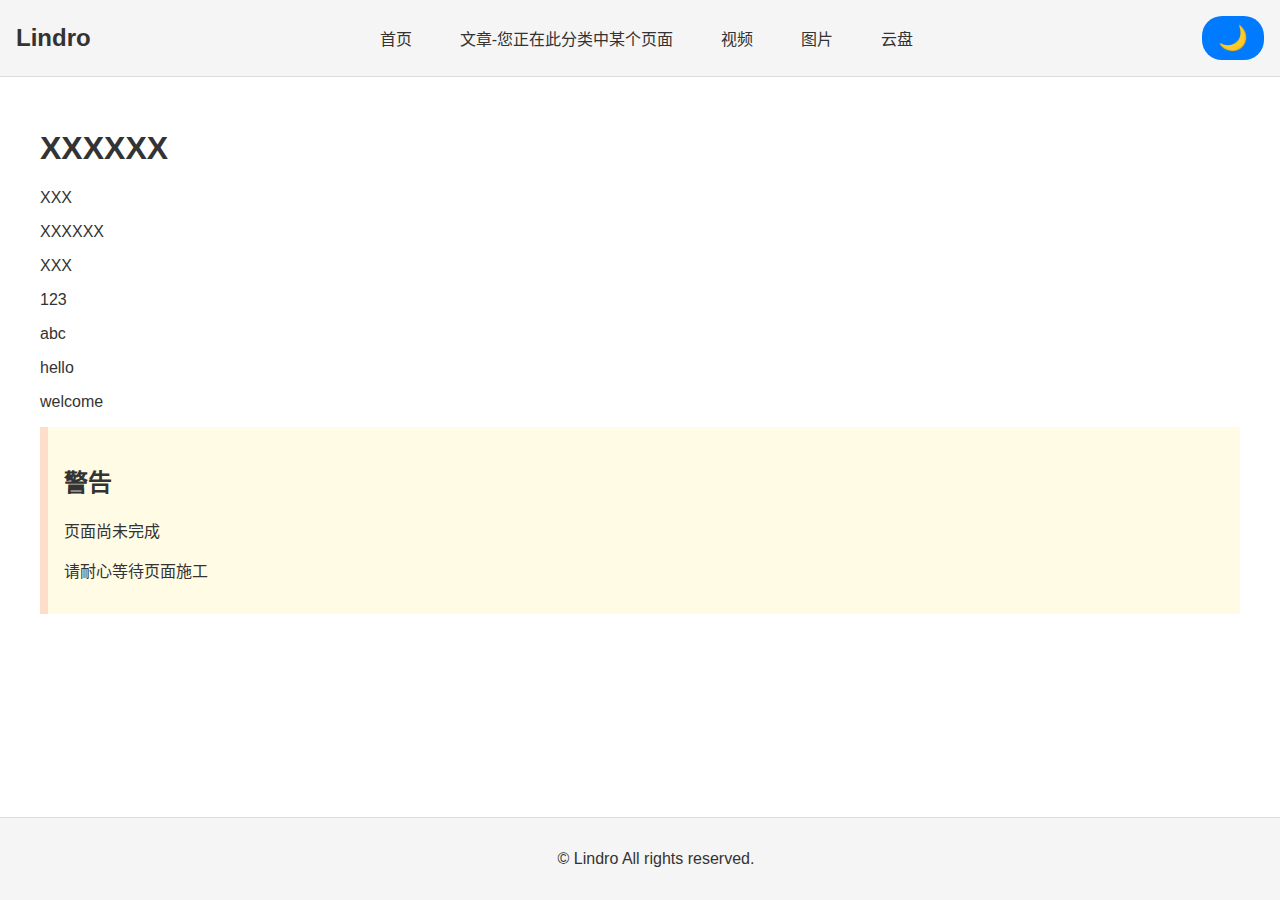
==== 20240808.html @ 1a359f98 "Update 20240808.html" ====
<!DOCTYPE html>
<html lang="zh-CN" id="theme">
<head>
    <meta charset="UTF-8">
    <meta name="viewport" content="width=device-width, initial-scale=1.0">
    <title>Lindro | 文章</title>
    <link rel="stylesheet" href="styles.css">
</head>
<body>
    <header>
        <div class="logo">Lindro</div>
        <nav>
            <ul>
                <li><a href="#">首页</a></li>
                <li><a href="#">文章-您正在此分类中某个页面</a></li>
                <li><a href="#">视频</a></li>
                <li><a href="#">图片</a></li>
                <li><a href="#">云盘</a></li>
            </ul>
        </nav>
        <!--<div class="auth-buttons">
            <label for="theme-toggle" class="theme-toggle">
                <input type="checkbox" id="theme-toggle" onchange="toggleTheme()" />
                <span class="slider round"></span>
            </label>
        </div>废案按钮-->
        <div class="theme-toggle">
            <button id="theme-button" onclick="toggleTheme()">🌙</button>
        </div>
    </header>
    <main>
        <h1>XXXXXX</h1>
        <p>XXX</p>
        <p>XXXXXX</p>
        <p>XXX</p>
        <p>123</p>
        <p>abc</p>
        <p>hello</p>
        <p>welcome</p>
        
        <section class="important">
            <h2>警告</h2>
            <p>页面尚未完成</p>
            <p>请耐心等待页面施工</p>
        </section>
    </main>
    <footer>
        <!--<nav>
            <ul>
                <li><a href="https://lindro.xyz">访问Lindro主站点</a></li>
                <li><a href="https://github.lindro.xyz/md5.html">进行MD5校验</a></li>
                <li><a href="#">正在施工的功能</a></li>
                <li><a href="#">正在施工的功能</a></li>
                <li><a href="#">正在施工的功能</a></li>
            </ul>
        </nav>废弃底部-->
        <p>&copy; Lindro All rights reserved.</p>
    </footer>
    <script src="script.js"></script>
</body>
</html>
---- styles.css ----
body {
    font-family: Arial, sans-serif;
    margin: 0;
    padding: 0;
    background-color: #fff;
    color: #333;
    transition: background-color 0.3s, color 0.3s;
}

header {
    display: flex;
    justify-content: space-between;
    align-items: center;
    padding: 1rem;
    background-color: #f5f5f5;
    border-bottom: 1px solid #ddd;
}

.logo {
    font-size: 1.5rem;
    font-weight: bold;
}

nav ul {
    list-style: none;
    display: flex;
    gap: 1rem;
    margin: 0;
    padding: 0;
}

nav a {
    text-decoration: none;
    color: #333;
    padding: 0.5rem 1rem;
    transition: background-color 0.3s;
}

nav a:hover {
    background-color: #ddd;
    border-radius: 4px;
}

.theme-toggle {
    display: flex;
    align-items: center;
}

#theme-button {
    background-color: #007bff;
    border: none;
    border-radius: 20px;
    color: #fff;
    font-size: 1.5rem;
    padding: 0.5rem 1rem;
    cursor: pointer;
    transition: background-color 0.3s;
}

#theme-button:hover {
    background-color: #0056b3;
}

main {
    padding: 2rem;
    max-width: 1200px;
    margin: 0 auto;
}

.sections {
    display: flex;
    gap: 2rem;
    flex-wrap: wrap;
}

.section {
    flex: 1;
    min-width: 200px;
    position: relative;
    padding-left: 20px;
}

.section::before {
    content: "";
    position: absolute;
    left: 0;
    top: 0;
    bottom: 0;
    width: 4px;
    background-color: #87ceeb;
    border-radius: 2px;
}

.section h2 {
    margin-bottom: 1rem;
}

.section ul {
    list-style: none;
    padding: 0;
    margin: 0;
}

.section li {
    margin-bottom: 0.5rem;
}

.section a {
    text-decoration: none;
    color: #007BFF;
    transition: color 0.3s;
}

.section a:hover {
    color: #0056b3;
    text-decoration: underline;
}

footer {
    text-align: center;
    padding: 1rem;
    background-color: #f5f5f5;
    border-top: 1px solid #ddd;
    position: fixed;
    width: 100%;
    bottom: 0;
}

/* Dark Mode Styles */
body.dark-theme {
    background-color: #1e1e1e;
    color: #e0e0e0;
}

body.dark-theme header,
body.dark-theme footer {
    background-color: #2c2c2c;
    border-color: #444;
}

body.dark-theme nav a {
    color: #e0e0e0;
}

body.dark-theme nav a:hover {
    background-color: #444;
}

body.dark-theme .section a {
    color: #1e90ff;
}

body.dark-theme .section a:hover {
    color: #87ceeb;
}

body.dark-theme #theme-button {
    background-color: #004080;
}

body.dark-theme #theme-button:hover {
    background-color: #002a4d;
}

/* Orange button styles for specific use */
.auth-buttons {
    display: flex;
    align-items: center;
}

.auth-btn {
    background-color: #ff7e00;
    color: white;
    border: none;
    padding: 0.5rem 1rem;
    cursor: pointer;
    border-radius: 50px; /* Makes the button pill-shaped */
    margin-left: 0.5rem;
    transition: background-color 0.3s ease;
}

.auth-btn:hover {
    background-color: #d96c00;
}

/* Important section styles */
.important {
    background-color: #fffbe5;
    border-left: 0.5rem solid #ffddcb;
    padding: 1rem;
}

/* Dark theme important section styles */
body.dark-theme .important {
    background-color: #3c3c3c;
    border-left: 0.5rem solid #555555;
}

/* Form button styles */
button {
    background-color: #ff7e00;
    color: white;
    border: none;
    padding: 0.5rem 1rem;
    cursor: pointer;
    border-radius: 50px;
    transition: background-color 0.3s ease;
}

button:hover {
    background-color: #d96c00;
}
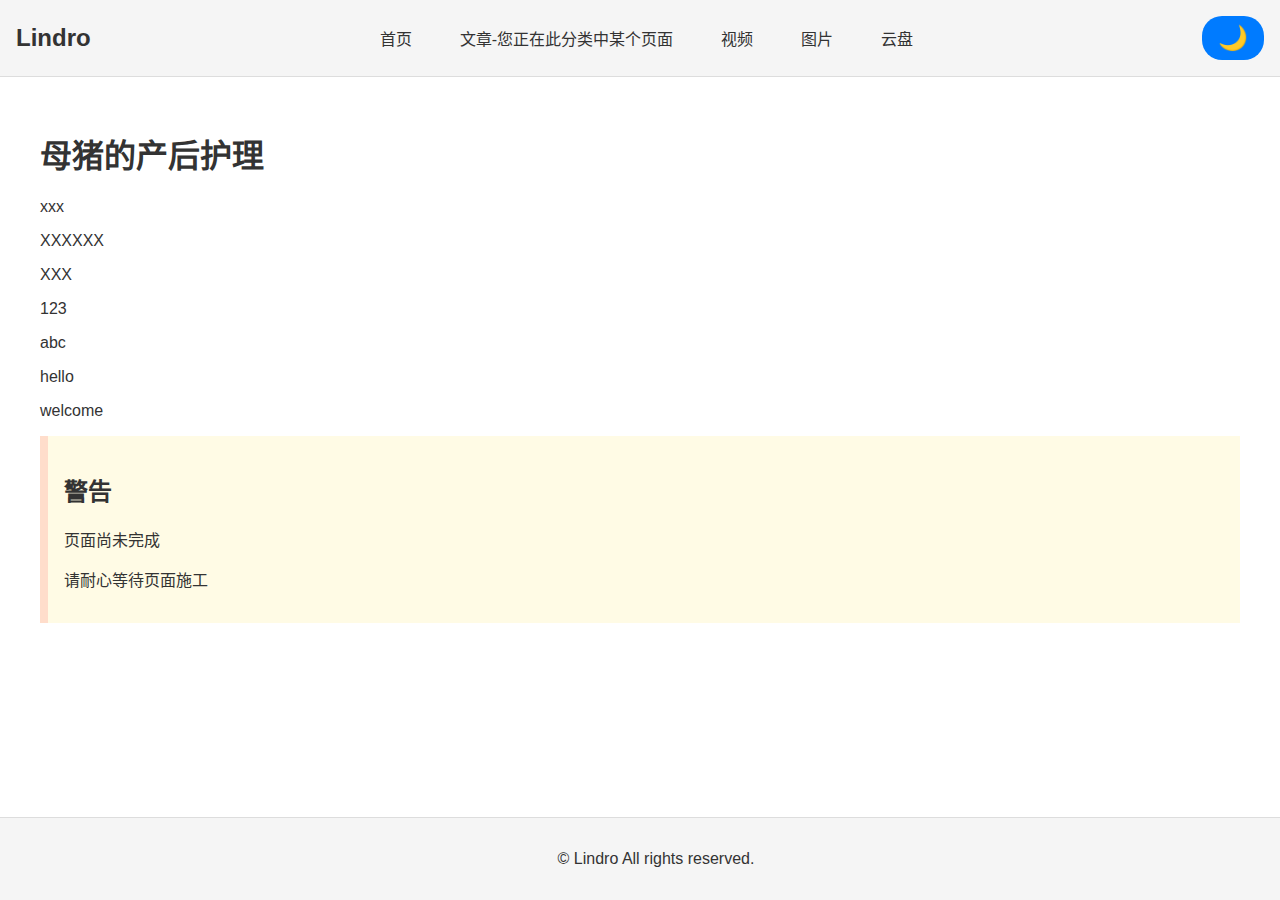
==== commit 43aa4f52: "Update 20240808.html" ====
--- a/20240808.html
+++ b/20240808.html
@@ -11,7 +11,7 @@
         <div class="logo">Lindro</div>
         <nav>
             <ul>
-                <li><a href="#">首页</a></li>
+                <li><a href="https://www.lindro.net">首页</a></li>
                 <li><a href="#">文章-您正在此分类中某个页面</a></li>
                 <li><a href="#">视频</a></li>
                 <li><a href="#">图片</a></li>
@@ -29,8 +29,8 @@
         </div>
     </header>
     <main>
-        <h1>XXXXXX</h1>
-        <p>XXX</p>
+        <h1>母猪的产后护理</h1>
+        <p>xxx</p>
         <p>XXXXXX</p>
         <p>XXX</p>
         <p>123</p>
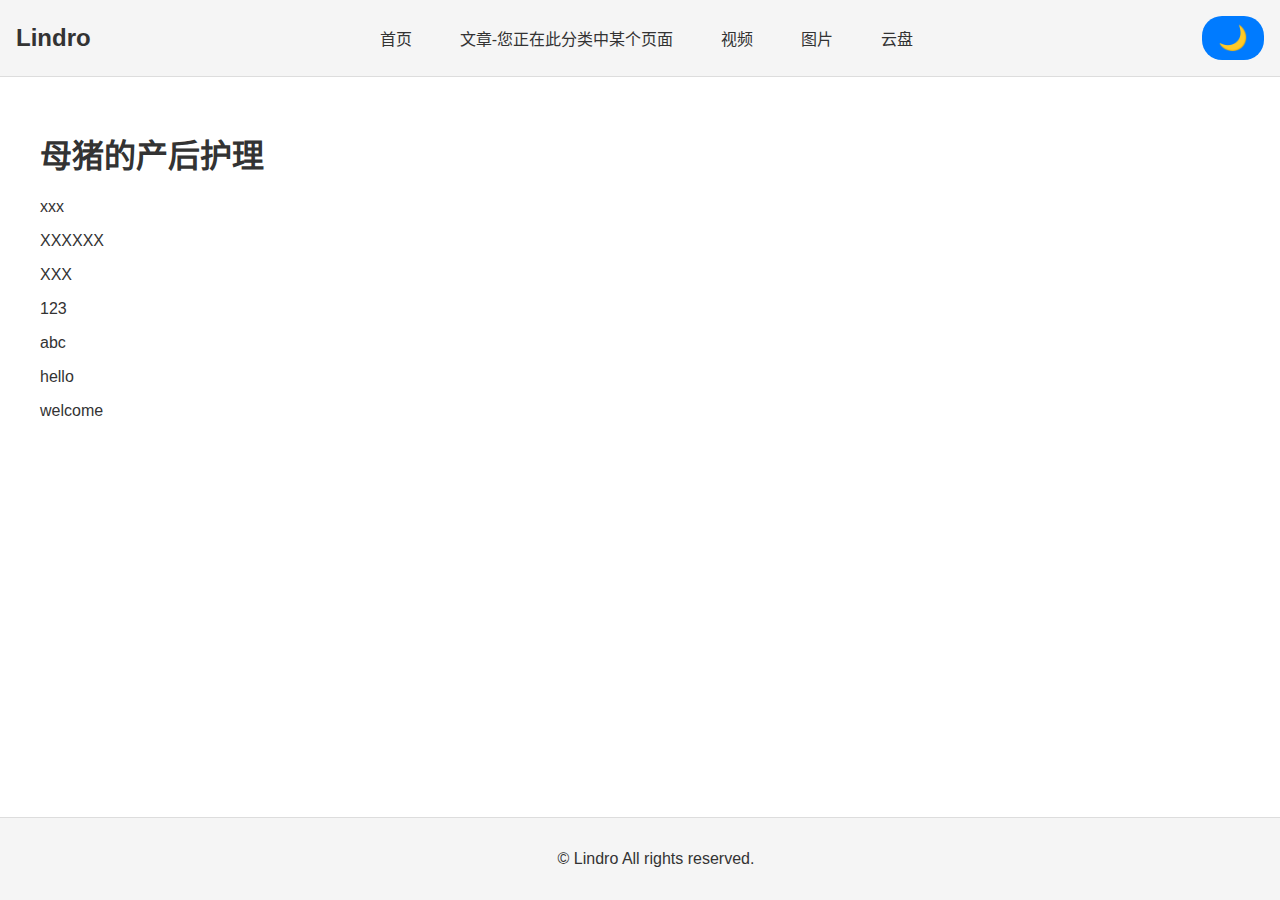
==== commit c76318a8: "Update 20240808.html" ====
--- a/20240808.html
+++ b/20240808.html
@@ -38,11 +38,11 @@
         <p>hello</p>
         <p>welcome</p>
         
-        <section class="important">
+        <!--<section class="important">
             <h2>警告</h2>
             <p>页面尚未完成</p>
             <p>请耐心等待页面施工</p>
-        </section>
+        </section>-->
     </main>
     <footer>
         <!--<nav>
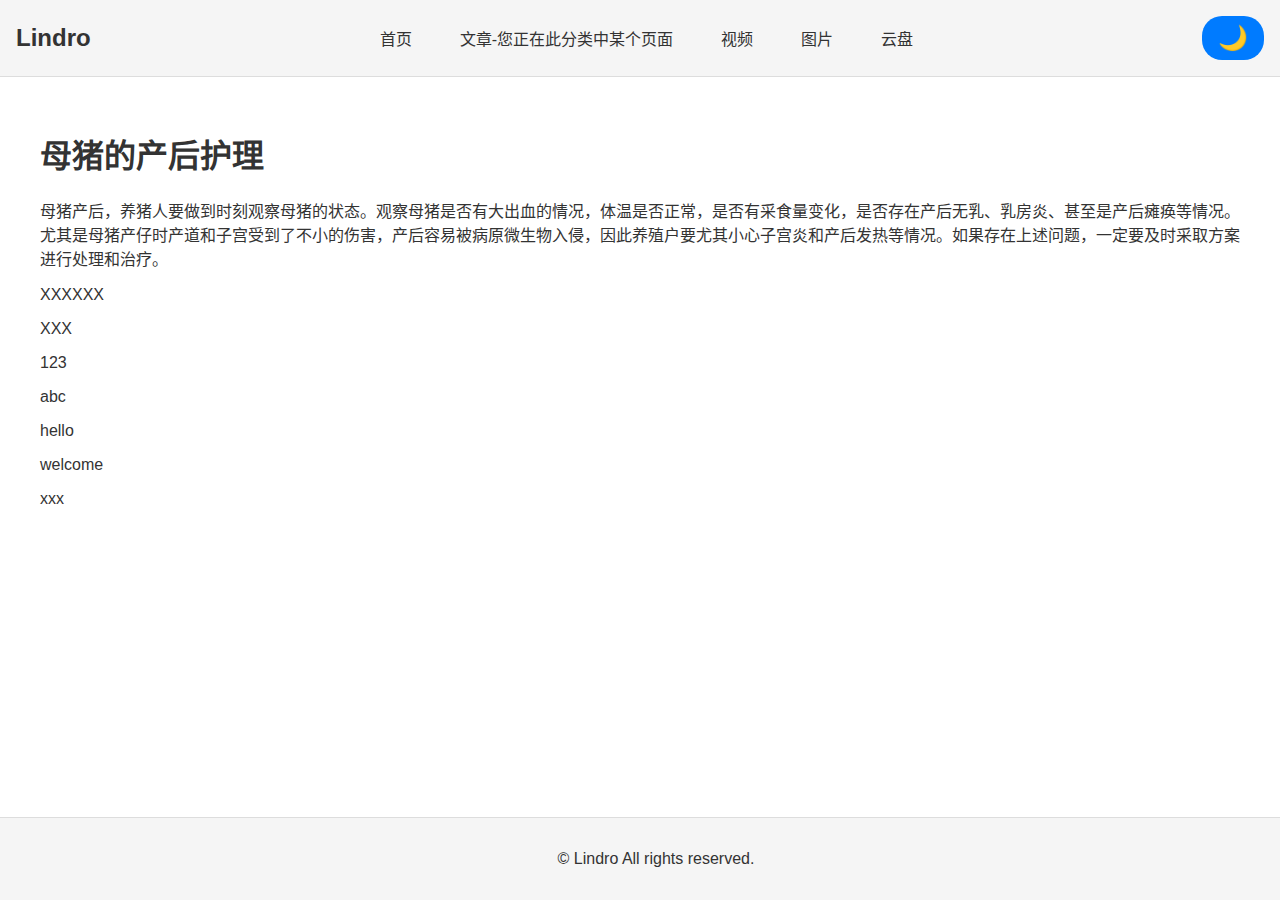
==== commit 6c0b804a: "Update 20240808.html" ====
--- a/20240808.html
+++ b/20240808.html
@@ -3,7 +3,7 @@
 <head>
     <meta charset="UTF-8">
     <meta name="viewport" content="width=device-width, initial-scale=1.0">
-    <title>Lindro | 文章</title>
+    <title>Lindro | 文章</title> <!--标签页名称-->
     <link rel="stylesheet" href="styles.css">
 </head>
 <body>
@@ -29,14 +29,15 @@
         </div>
     </header>
     <main>
-        <h1>母猪的产后护理</h1>
-        <p>xxx</p>
+        <h1>母猪的产后护理</h1> <!--标题-->
+        <p>母猪产后，养猪人要做到时刻观察母猪的状态。观察母猪是否有大出血的情况，体温是否正常，是否有采食量变化，是否存在产后无乳、乳房炎、甚至是产后瘫痪等情况。尤其是母猪产仔时产道和子宫受到了不小的伤害，产后容易被病原微生物入侵，因此养殖户要尤其小心子宫炎和产后发热等情况。如果存在上述问题，一定要及时采取方案进行处理和治疗。</p>  <!--文章的第一行-->
         <p>XXXXXX</p>
         <p>XXX</p>
         <p>123</p>
         <p>abc</p>
         <p>hello</p>
         <p>welcome</p>
+        <p>xxx</p> <!--文章第最后一行-->
         
         <!--<section class="important">
             <h2>警告</h2>
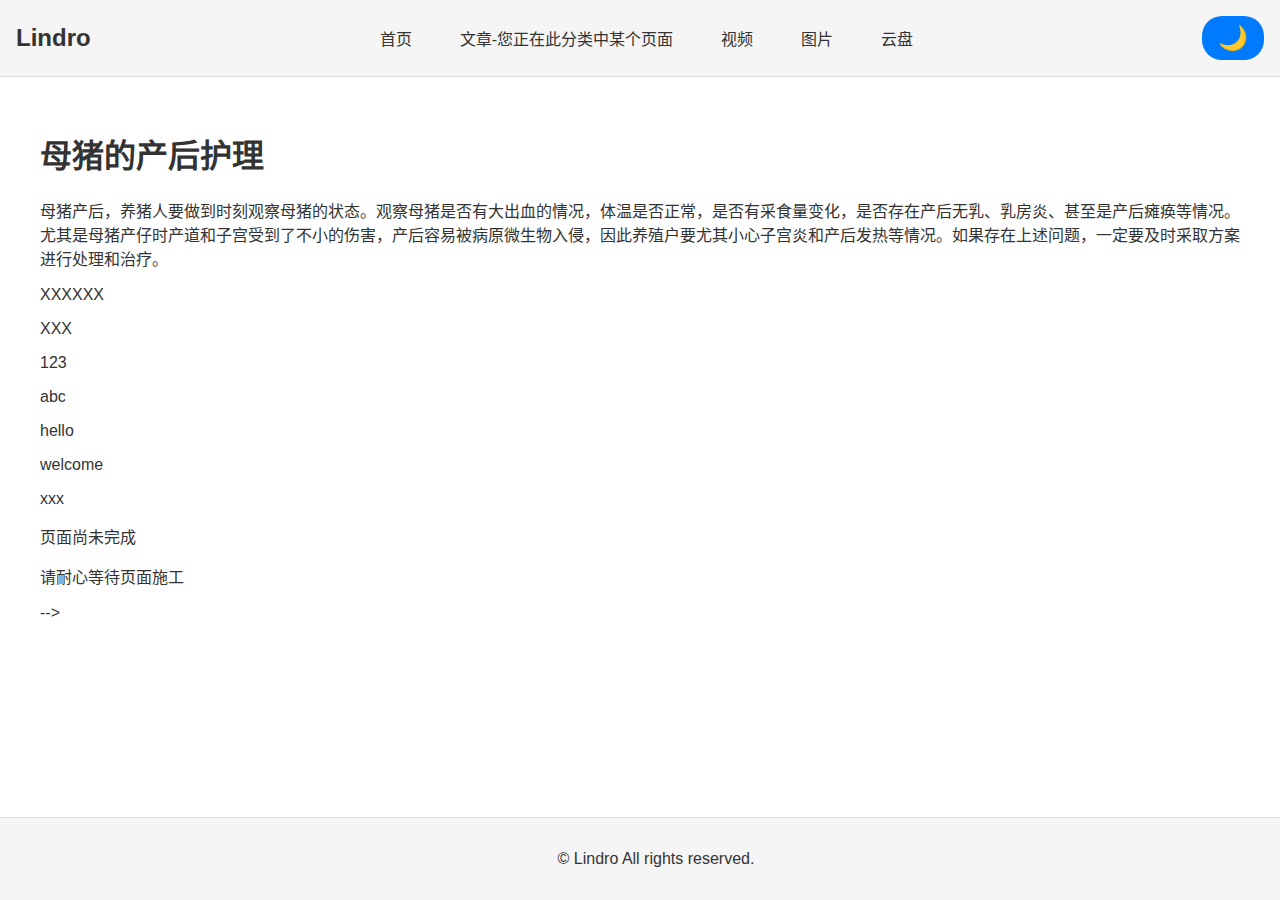
==== commit 7581bcd8: "Update 20240808.html" ====
--- a/20240808.html
+++ b/20240808.html
@@ -40,10 +40,10 @@
         <p>xxx</p> <!--文章第最后一行-->
         
         <!--<section class="important">
-            <h2>警告</h2>
-            <p>页面尚未完成</p>
-            <p>请耐心等待页面施工</p>
-        </section>-->
+            <h2>警告</h2> <!--警告标题-->
+            <p>页面尚未完成</p> <!--警告第一行-->
+            <p>请耐心等待页面施工</p> <!--警告第二行-->
+        </section>--> <!--已停用-->
     </main>
     <footer>
         <!--<nav>
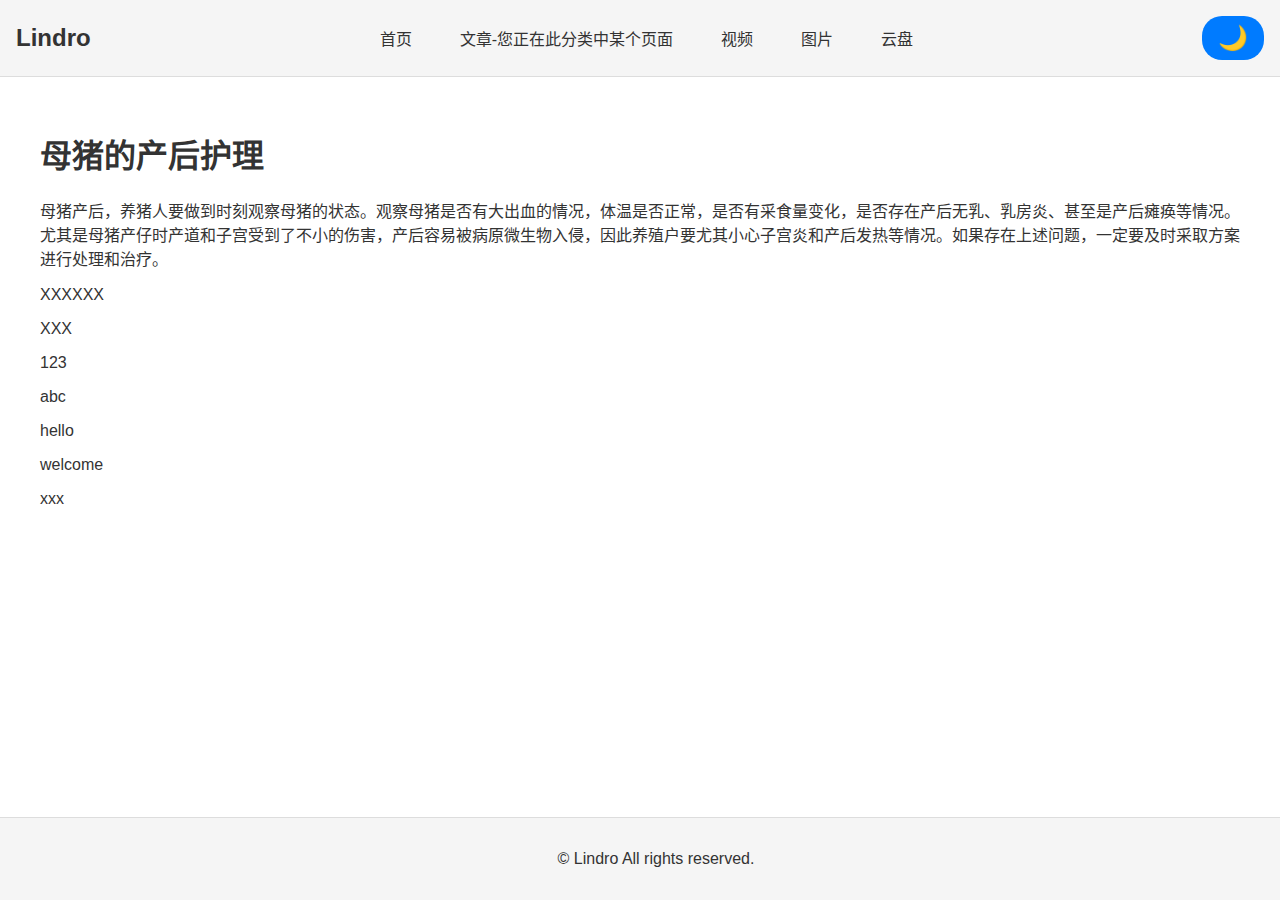
==== commit 99ebc41a: "Update 20240808.html" ====
--- a/20240808.html
+++ b/20240808.html
@@ -41,9 +41,9 @@
         
         <!--<section class="important">
             <h2>警告</h2> <!--警告标题-->
-            <p>页面尚未完成</p> <!--警告第一行-->
-            <p>请耐心等待页面施工</p> <!--警告第二行-->
-        </section>--> <!--已停用-->
+        <!--<p>页面尚未完成</p> <!--警告第一行-->
+        <!--<p>请耐心等待页面施工</p> <!--警告第二行-->
+      <!--</section>--> <!--已停用-->
     </main>
     <footer>
         <!--<nav>
